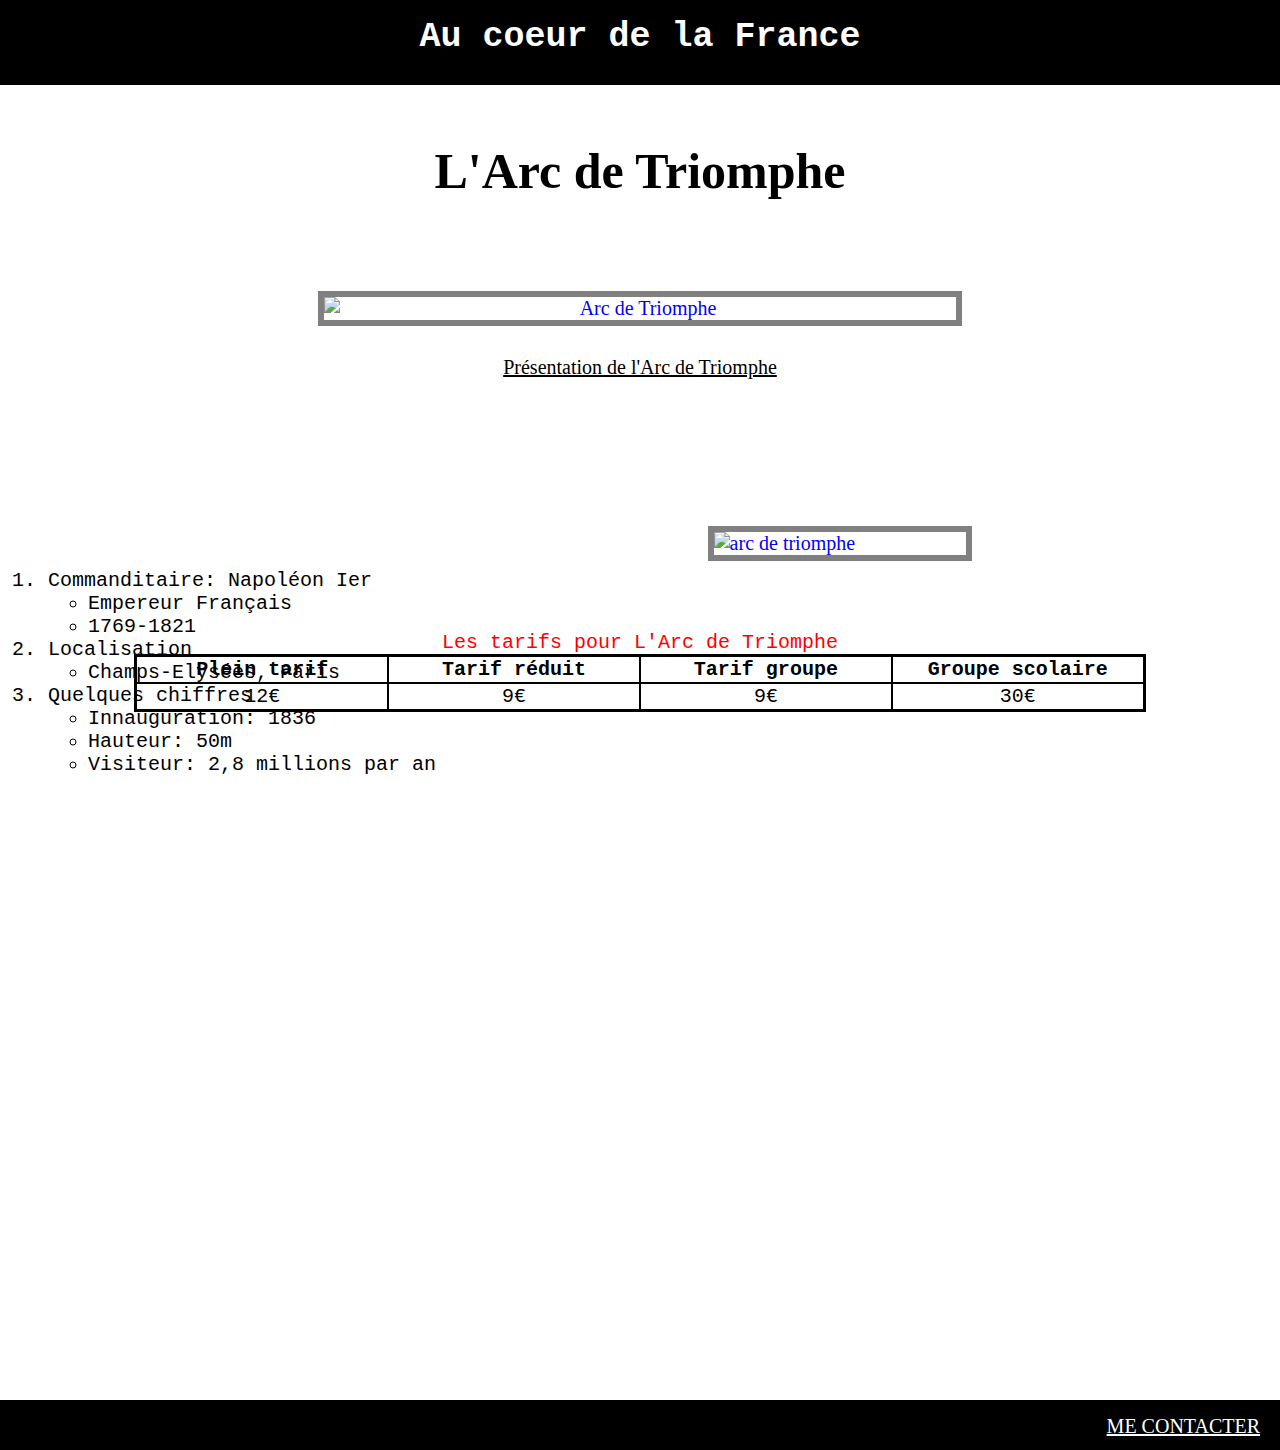
==== arc.html @ 7d0a479e "Add files via upload" ====
<!DOCTYPE html>
<!--
To change this license header, choose License Headers in Project Properties.
To change this template file, choose Tools | Templates
and open the template in the editor.
-->
<html>

    <head>
        <title>♥Au coeur de la France♥</title>
        <meta charset="UTF-8">
        <meta name="viewport" content="width=device-width">
        <link href="monstyle3.css" rel="stylesheet" type="text/css"/>
    </head>
    <body>
        <div id="bande">
            <h1><a id="aaa" ; href="https://ncabaret.github.io"; style="text-decoration:none">Au coeur de la France</a></h1>

        </div>

        <div>
            <h2>L'Arc de Triomphe</h2>
            <img  src="https://images.ladepeche.fr/api/v1/images/view/610afae28fe56f7358567b95/large/image.jpg" alt="Arc de Triomphe"/>
            <a href="https://www.youtube.com/watch?v=-HswHD9vcic">Présentation de l'Arc de Triomphe</a>   
        </div>
        <ol>
                <li>Commanditaire: Napoléon Ier
                    <ul>
                        <li>Empereur Français</li>
                        <li>1769-1821
                    </ul>                    
                </li>
                <li>Localisation
                    <ul>
                        <li>Champs-Elysées, Paris</li>                          
                    </ul>
                </li>
                <li>Quelques chiffres
                    <ul>
                        <li>Innauguration: 1836</li>
                        <li>Hauteur: 50m</li>    
                        <li>Visiteur: 2,8 millions par an </li>
                    </ul>
                </li>
        </ol>
        <img id="img2"; src="https://cdn-s-www.dna.fr/images/40346A5E-B907-42AD-A8DF-22E54EC732FB/NW_raw/d-r-1617102474.jpg" alt="arc de triomphe"/>
        
        <div>
            <table>
                <caption>Les tarifs pour L'Arc de Triomphe</caption>
                <thead>
                    <tr><th>Plein tarif</th><th>Tarif réduit</th><th>Tarif groupe</th><th>Groupe scolaire</th></tr>
                </thead>
                <tbody>
                    <tr><td>12€</td><td>9€</td><td>9€</td><td>30€</td></tr>                     
                </tbody>
            
        </div>
    </body
    <footer>
        <div id="bande2"></div>
        <a id="aa" href="mailto:mailto:noahcab@outlook.fr">ME CONTACTER</a>     
    </footer>
    
    
</html>
---- monstyle3.css ----
/*
To change this license header, choose License Headers in Project Properties.
To change this template file, choose Tools | Templates
and open the template in the editor.
*/
/* 
    Created on : 11 oct. 2021, 14:49:56
    Author     : NCABARET
*/

th {
    border: 2px solid #0202ff ; width: 40%;
}
td {
    border: 2px solid #0202ff ; width: 40%;
}
table {
    text-align:center ; border: 2px solid #0202ff ; border-collapse: collapse ; margin: auto;
}
p {
    font-family: versana ; font-size: 150%;
}
#menu {
    color: #ff0000; text-align:center ; 
}
div{
    text-align: center;
}
body {
    background-image: url("https://img.freepik.com/free-vector/abstract-organic-lines-background_1017-26669.jpg?size=626&ext=jpg") ; font-size: 20px ; font-family: verdana ;color: blue
}
#aaa {
    color: white; text-align:center ; font-size: 35px ; font-family: monospace ; top: -18px
}
img {
    width: 50%; position: relative ; top: 150px ; border: solid ;border-width: 6px ; border-color: grey ; margin: auto; display: block
}

#bande {
    background-color: black ; position: absolute ; top: 0px ; left: 0px ; height: 85px ; width: 100%
}
#bande2 {
    background-color: black ; position: absolute ; top: 1400px ; left: 0px ; height: 50px ; width: 100%
}
h2 {
    color: black ; top: 100px ; position: relative ; font-size: 50px ;font-family: fantasy 
}
a {
    top: 180px ; position: relative ;font-family: fantasy ; color: black ; margin: auto
}
a:hover {
   top: 180px ; position: relative ;font-family: fantasy ; color: gray ; margin: auto
}
#aa {
    position: absolute ;  font-family: fantasy ; color: white ; width: 100% ; top: 1415px ; text-align: end; right:20px
}

ol {
    position: relative ; color: black ; font-family: monospace ; top: 350px 
}

table {
    position: relative ; color:black ; font-family: monospace ; top:150px ; border:solid ; width:80% ; border-left-color: black; table-layout: fixed;
}
th {
    border-bottom-color: black ; border-left-color: black ; border-right-color: black
}
td {
    border-right-color: black ; width:25%
}

caption {
    color:red
}
#img2 {
    block:display ; width:20% ;left: 200px ; position: relative ; top:80px
}
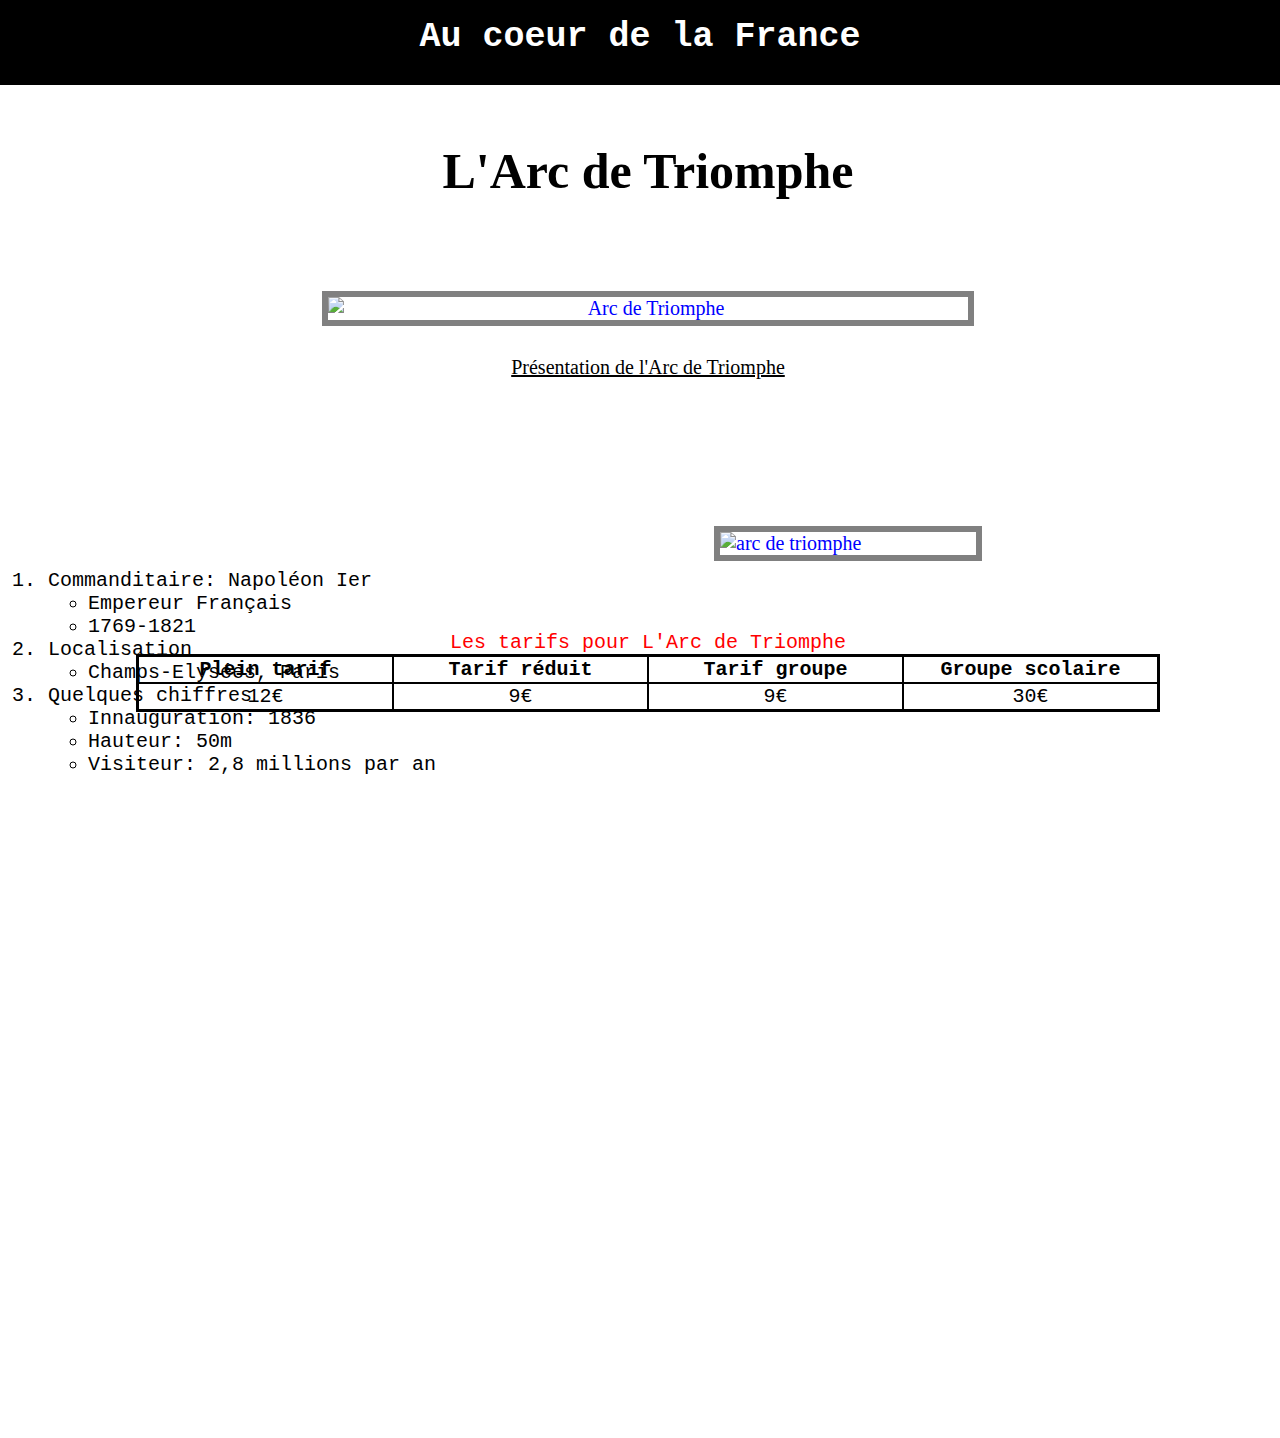
==== commit df3c84af: "Update arc.html" ====
--- a/arc.html
+++ b/arc.html
@@ -14,7 +14,7 @@
     </head>
     <body>
         <div id="bande">
-            <h1><a id="aaa" ; href="https://ncabaret.github.io"; style="text-decoration:none">Au coeur de la France</a></h1>
+            <h1><a id="aaa" ; href="index.html"; style="text-decoration:none">Au coeur de la France</a></h1>
 
         </div>
 
@@ -58,7 +58,7 @@
         </div>
     </body
     <footer>
-        <div id="bande2"></div>
+        
         <a id="aa" href="mailto:mailto:noahcab@outlook.fr">ME CONTACTER</a>     
     </footer>
     
--- a/monstyle3.css
+++ b/monstyle3.css
@@ -7,7 +7,7 @@
     Created on : 11 oct. 2021, 14:49:56
     Author     : NCABARET
 */
-
+body{width:100%;}
 th {
     border: 2px solid #0202ff ; width: 40%;
 }
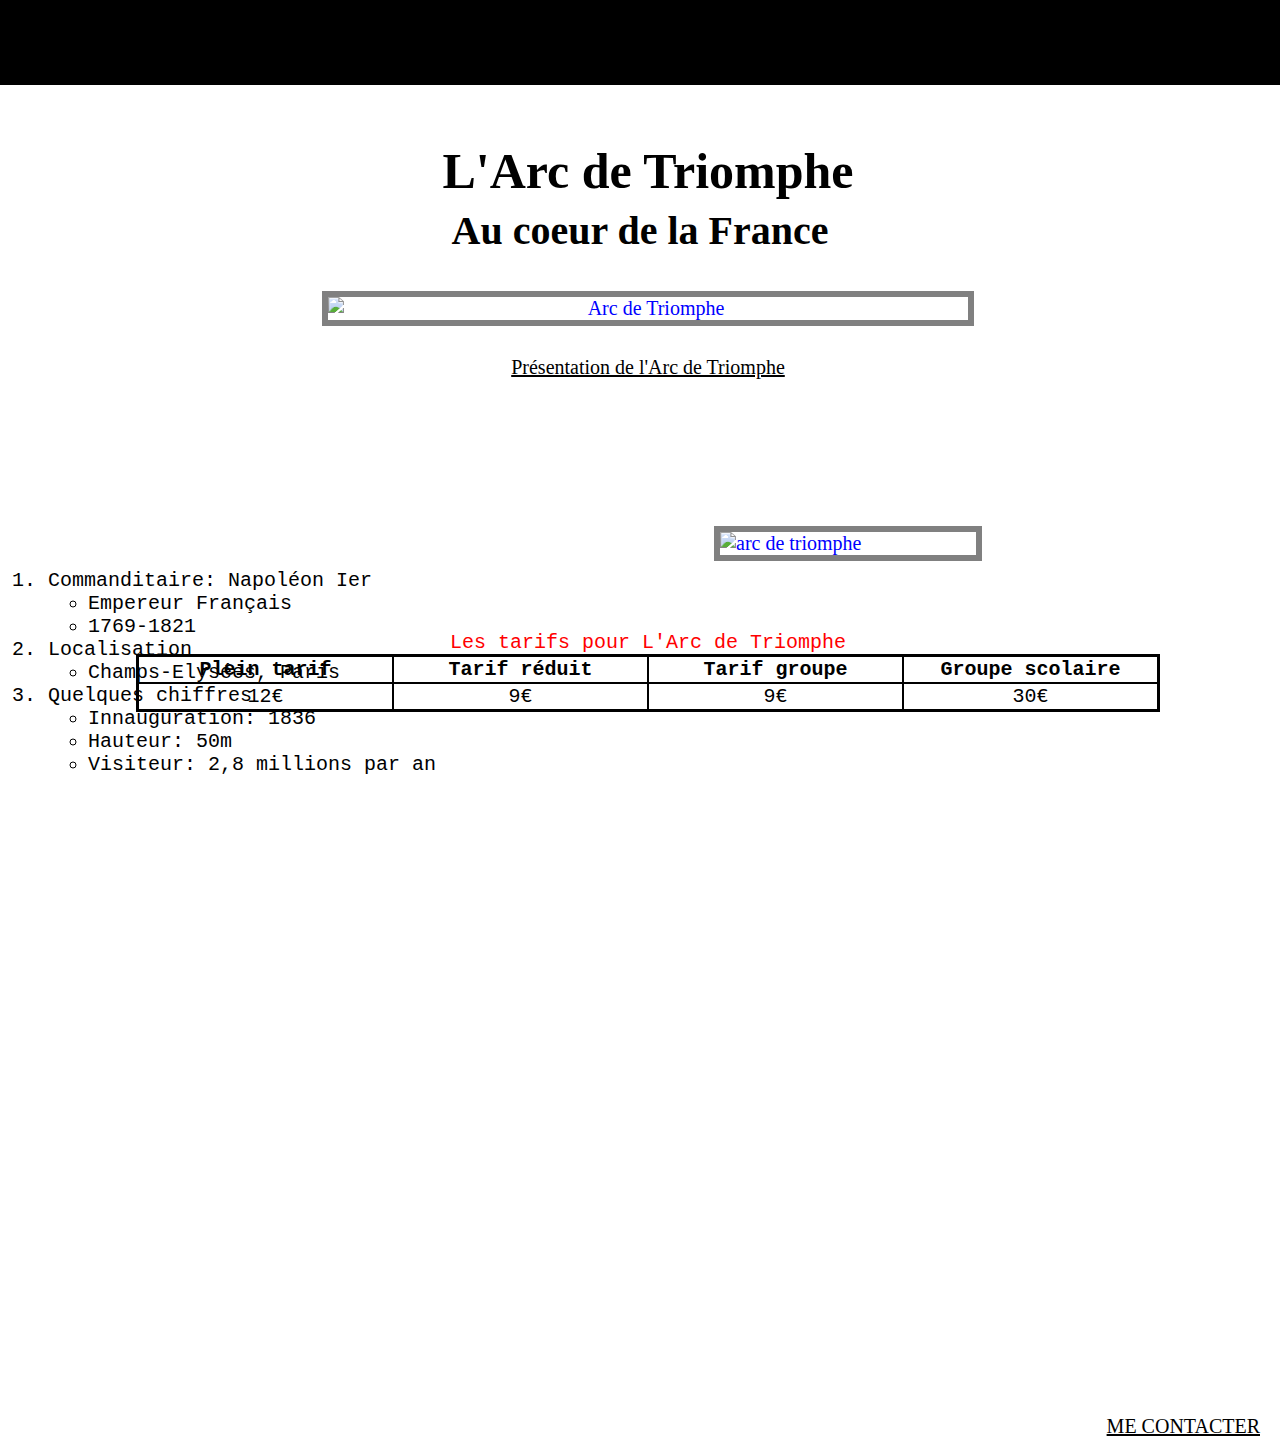
==== commit bdefce90: "Update arc.html" ====
--- a/arc.html
+++ b/arc.html
@@ -14,37 +14,37 @@
     </head>
     <body>
         <div id="bande">
-            <h1><a id="aaa" ; href="index.html"; style="text-decoration:none">Au coeur de la France</a></h1>
+            <h1><a id="titre" ; href="https://ncabaret.github.io"; style="text-decoration:none">Au coeur de la France</a></h1>
 
         </div>
 
         <div>
             <h2>L'Arc de Triomphe</h2>
             <img  src="https://images.ladepeche.fr/api/v1/images/view/610afae28fe56f7358567b95/large/image.jpg" alt="Arc de Triomphe"/>
-            <a href="https://www.youtube.com/watch?v=-HswHD9vcic">Présentation de l'Arc de Triomphe</a>   
+            <a id="lien" ; href="https://www.youtube.com/watch?v=-HswHD9vcic">Présentation de l'Arc de Triomphe</a>   
         </div>
         <ol>
-                <li>Commanditaire: Napoléon Ier
-                    <ul>
-                        <li>Empereur Français</li>
-                        <li>1769-1821
-                    </ul>                    
-                </li>
-                <li>Localisation
-                    <ul>
-                        <li>Champs-Elysées, Paris</li>                          
-                    </ul>
-                </li>
-                <li>Quelques chiffres
-                    <ul>
-                        <li>Innauguration: 1836</li>
-                        <li>Hauteur: 50m</li>    
-                        <li>Visiteur: 2,8 millions par an </li>
-                    </ul>
-                </li>
+            <li>Commanditaire: Napoléon Ier
+                <ul>
+                    <li>Empereur Français</li>
+                    <li>1769-1821
+                </ul>                    
+            </li>
+            <li>Localisation
+                <ul>
+                    <li>Champs-Elysées, Paris</li>                          
+                </ul>
+            </li>
+            <li>Quelques chiffres
+                <ul>
+                    <li>Innauguration: 1836</li>
+                    <li>Hauteur: 50m</li>    
+                    <li>Visiteur: 2,8 millions par an </li>
+                </ul>
+            </li>
         </ol>
         <img id="img2"; src="https://cdn-s-www.dna.fr/images/40346A5E-B907-42AD-A8DF-22E54EC732FB/NW_raw/d-r-1617102474.jpg" alt="arc de triomphe"/>
-        
+
         <div>
             <table>
                 <caption>Les tarifs pour L'Arc de Triomphe</caption>
@@ -54,13 +54,11 @@
                 <tbody>
                     <tr><td>12€</td><td>9€</td><td>9€</td><td>30€</td></tr>                     
                 </tbody>
-            
+            </table>
+            <h1><br><br><br><br><br></h1>
         </div>
-    </body
-    <footer>
-        
-        <a id="aa" href="mailto:mailto:noahcab@outlook.fr">ME CONTACTER</a>     
-    </footer>
-    
-    
+        <div id="bande2">
+            <a id="aa" href="mailto:noahcab@outlook.fr">ME CONTACTER</a>          
+        </div>
+    </body>
 </html>
--- a/monstyle3.css
+++ b/monstyle3.css
@@ -39,9 +39,7 @@
 #bande {
     background-color: black ; position: absolute ; top: 0px ; left: 0px ; height: 85px ; width: 100%
 }
-#bande2 {
-    background-color: black ; position: absolute ; top: 1400px ; left: 0px ; height: 50px ; width: 100%
-}
+
 h2 {
     color: black ; top: 100px ; position: relative ; font-size: 50px ;font-family: fantasy 
 }
@@ -52,7 +50,7 @@
    top: 180px ; position: relative ;font-family: fantasy ; color: gray ; margin: auto
 }
 #aa {
-    position: absolute ;  font-family: fantasy ; color: white ; width: 100% ; top: 1415px ; text-align: end; right:20px
+    position: absolute ;  font-family: fantasy ; color: black ; width: 100% ; top: 1415px ; text-align: end; right:20px
 }
 
 ol {
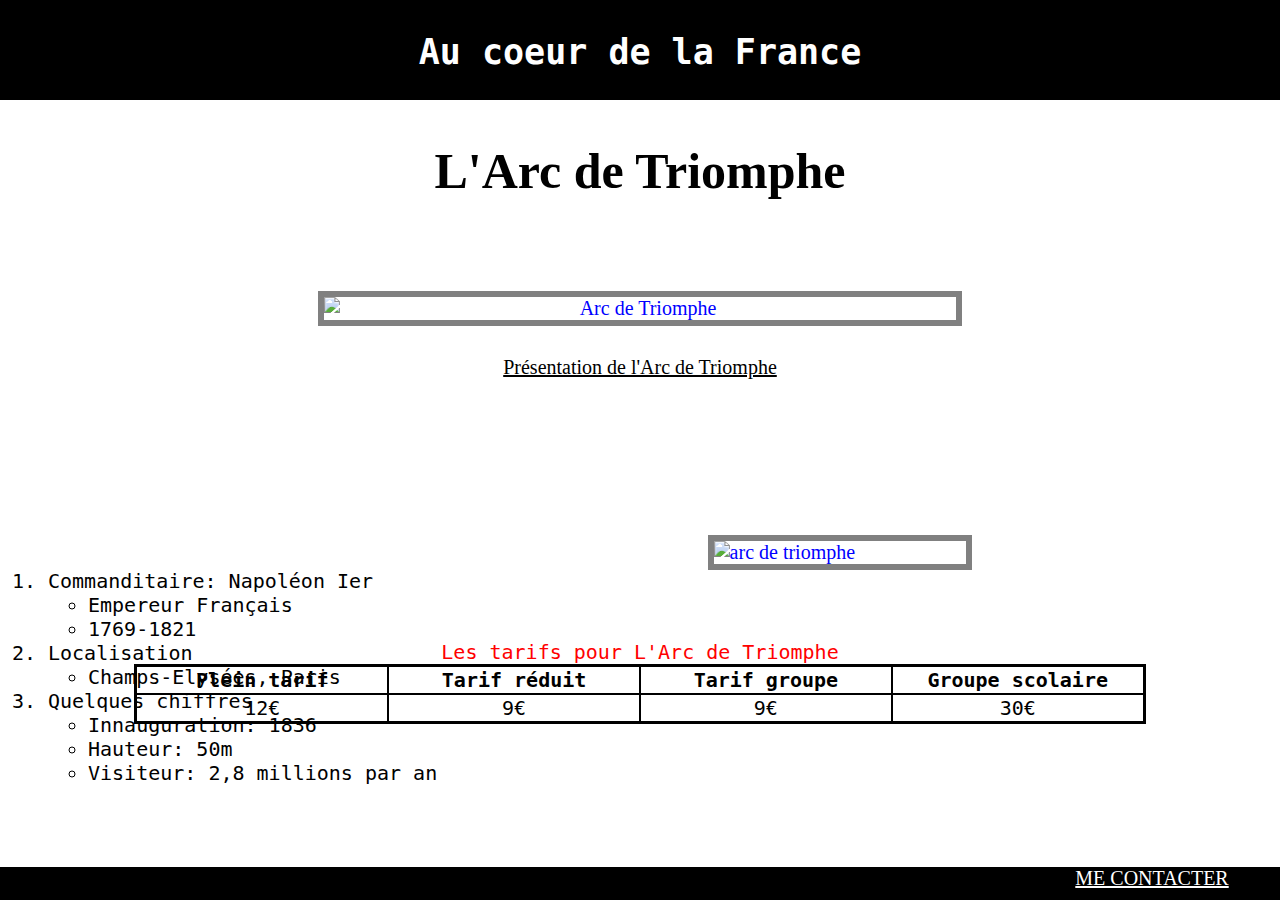
==== commit e8c4f980: "Update arc.html" ====
--- a/arc.html
+++ b/arc.html
@@ -14,7 +14,7 @@
     </head>
     <body>
         <div id="bande">
-            <h1><a id="titre" ; href="https://ncabaret.github.io"; style="text-decoration:none">Au coeur de la France</a></h1>
+            <h1><a id="titre" ; href="index.html"; style="text-decoration:none">Au coeur de la France</a></h1>
 
         </div>
 
--- a/monstyle3.css
+++ b/monstyle3.css
@@ -7,7 +7,7 @@
     Created on : 11 oct. 2021, 14:49:56
     Author     : NCABARET
 */
-body{width:100%;}
+
 th {
     border: 2px solid #0202ff ; width: 40%;
 }
@@ -29,7 +29,7 @@
 body {
     background-image: url("https://img.freepik.com/free-vector/abstract-organic-lines-background_1017-26669.jpg?size=626&ext=jpg") ; font-size: 20px ; font-family: verdana ;color: blue
 }
-#aaa {
+#titre {
     color: white; text-align:center ; font-size: 35px ; font-family: monospace ; top: -18px
 }
 img {
@@ -37,21 +37,25 @@
 }
 
 #bande {
-    background-color: black ; position: absolute ; top: 0px ; left: 0px ; height: 85px ; width: 100%
+    background-color: black ; position:fixed ; top: 0px ; height: 100px ; width: 100% ; z-index:100 ; left:0px
+}
+#bande2 {
+     position:fixed ;  background-color: black ; bottom: 0px ; height: 33px ; width: 100%; z-index:101 ; left:0px
+}  
+#aa{
+    color:white ; margin-left: 80%; 
 }
 
 h2 {
     color: black ; top: 100px ; position: relative ; font-size: 50px ;font-family: fantasy 
 }
-a {
+#lien{
     top: 180px ; position: relative ;font-family: fantasy ; color: black ; margin: auto
 }
-a:hover {
+#lien:hover {
    top: 180px ; position: relative ;font-family: fantasy ; color: gray ; margin: auto
 }
-#aa {
-    position: absolute ;  font-family: fantasy ; color: black ; width: 100% ; top: 1415px ; text-align: end; right:20px
-}
+
 
 ol {
     position: relative ; color: black ; font-family: monospace ; top: 350px 
